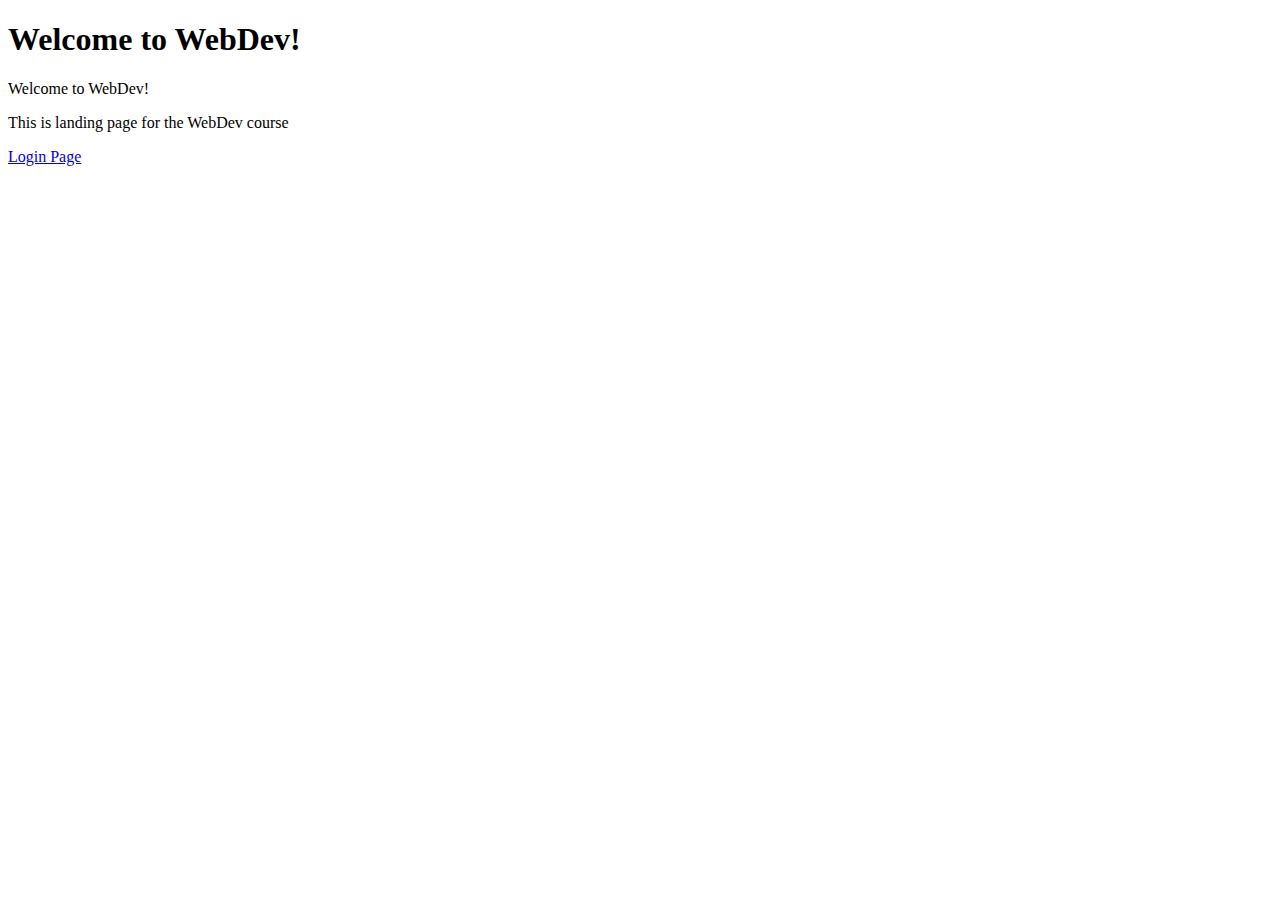
==== src/main/webapp/index.html @ 718af511 "Adding Login Page and some signUp" ====
<!DOCTYPE html>
<html lang="en">
<head>
    <meta charset="UTF-8">
    <title>WebDev</title>
</head>
<body>
<h1>
    Welcome to WebDev!
</h1>
Welcome to WebDev!

<p>
    This is landing page for the
    WebDev course
</p>

<a href="login/login.template.client.html">
    Login Page
</a>

</body>
</html>
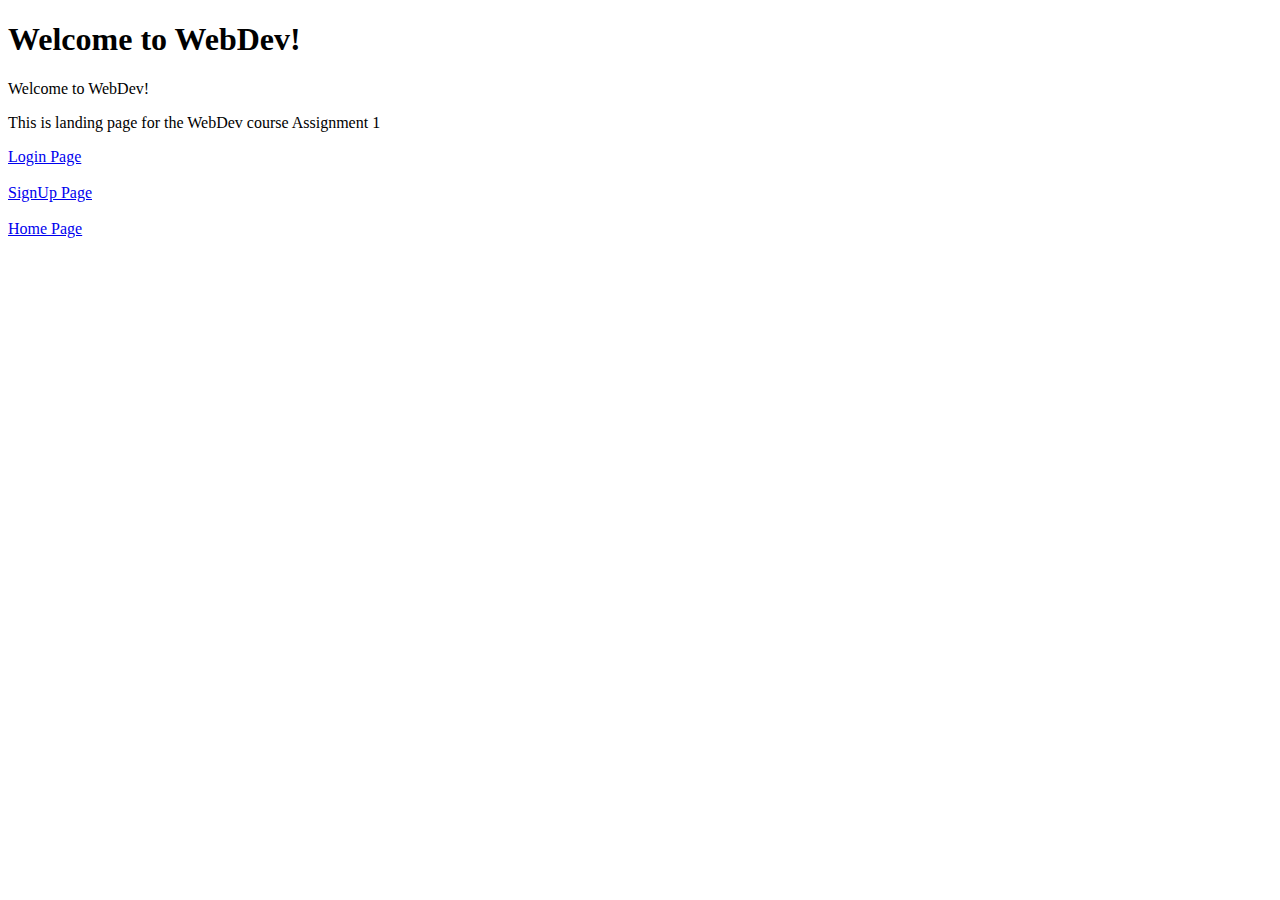
==== commit 81052868: "landing page edits" ====
--- a/src/main/webapp/index.html
+++ b/src/main/webapp/index.html
@@ -1,5 +1,5 @@
 <!DOCTYPE html>
-<html lang="en">
+<html lang="en" xmlns="http://www.w3.org/1999/html">
 <head>
     <meta charset="UTF-8">
     <title>WebDev</title>
@@ -12,12 +12,30 @@
 
 <p>
     This is landing page for the
-    WebDev course
+    WebDev course Assignment 1
 </p>
 
-<a href="login/login.template.client.html">
-    Login Page
-</a>
+<div>
+    <a href="login/login.template.client.html">
+        Login Page
+    </a>
+</div>
+
+<br/>
+
+<div>
+    <a href="register/register.template.client.html">
+        SignUp Page
+    </a>
+</div>
+
+<br/>
+
+<div>
+    <a href="home-page/home-page.template.client.html">
+        Home Page
+    </a>
+</div>
 
 </body>
 </html>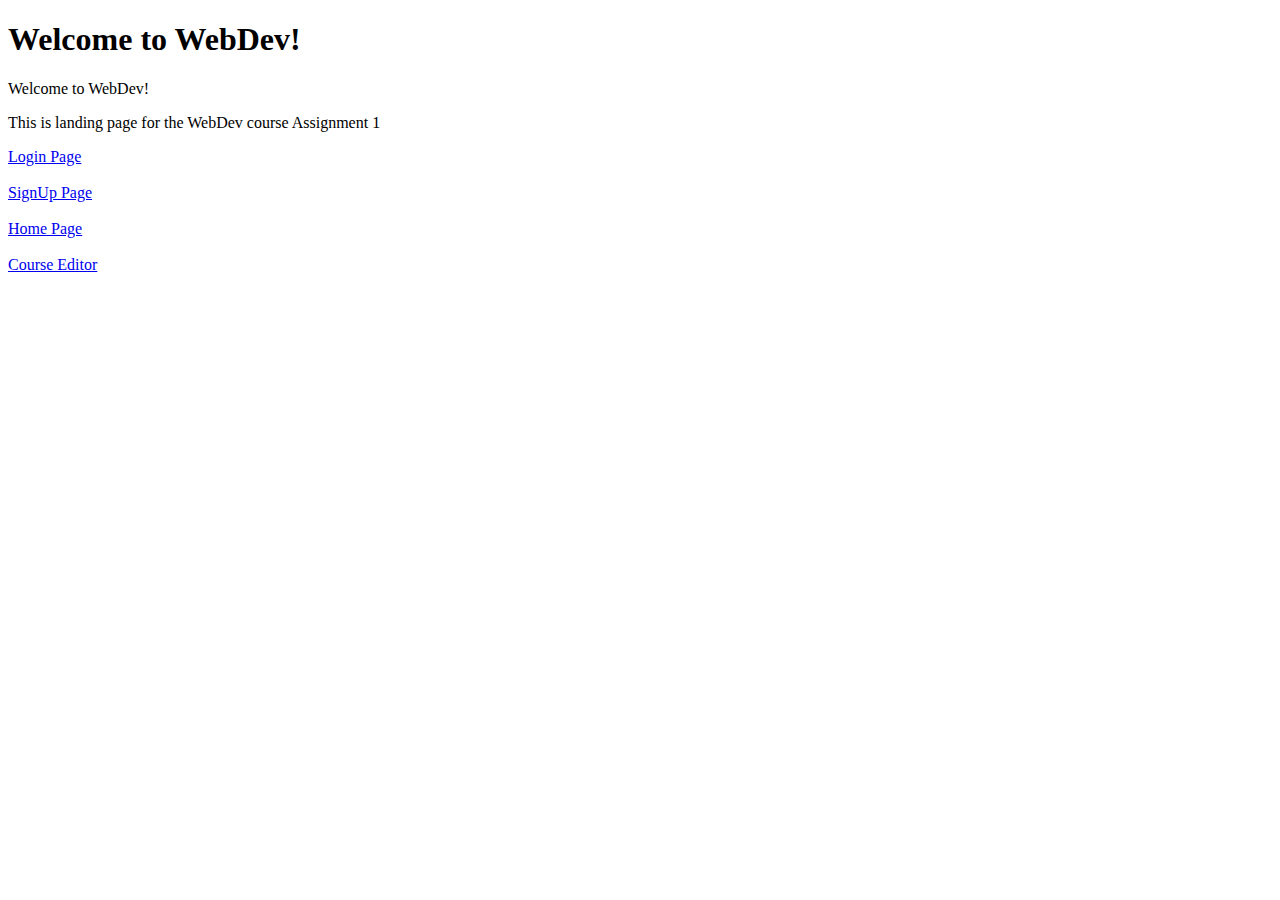
==== commit c5197280: "log in page sign in navigation" ====
--- a/src/main/webapp/index.html
+++ b/src/main/webapp/index.html
@@ -37,5 +37,13 @@
     </a>
 </div>
 
+<br/>
+
+<div>
+    <a href="course-editor/course-editor.template.client.html">
+        Course Editor
+    </a>
+</div>
+
 </body>
 </html>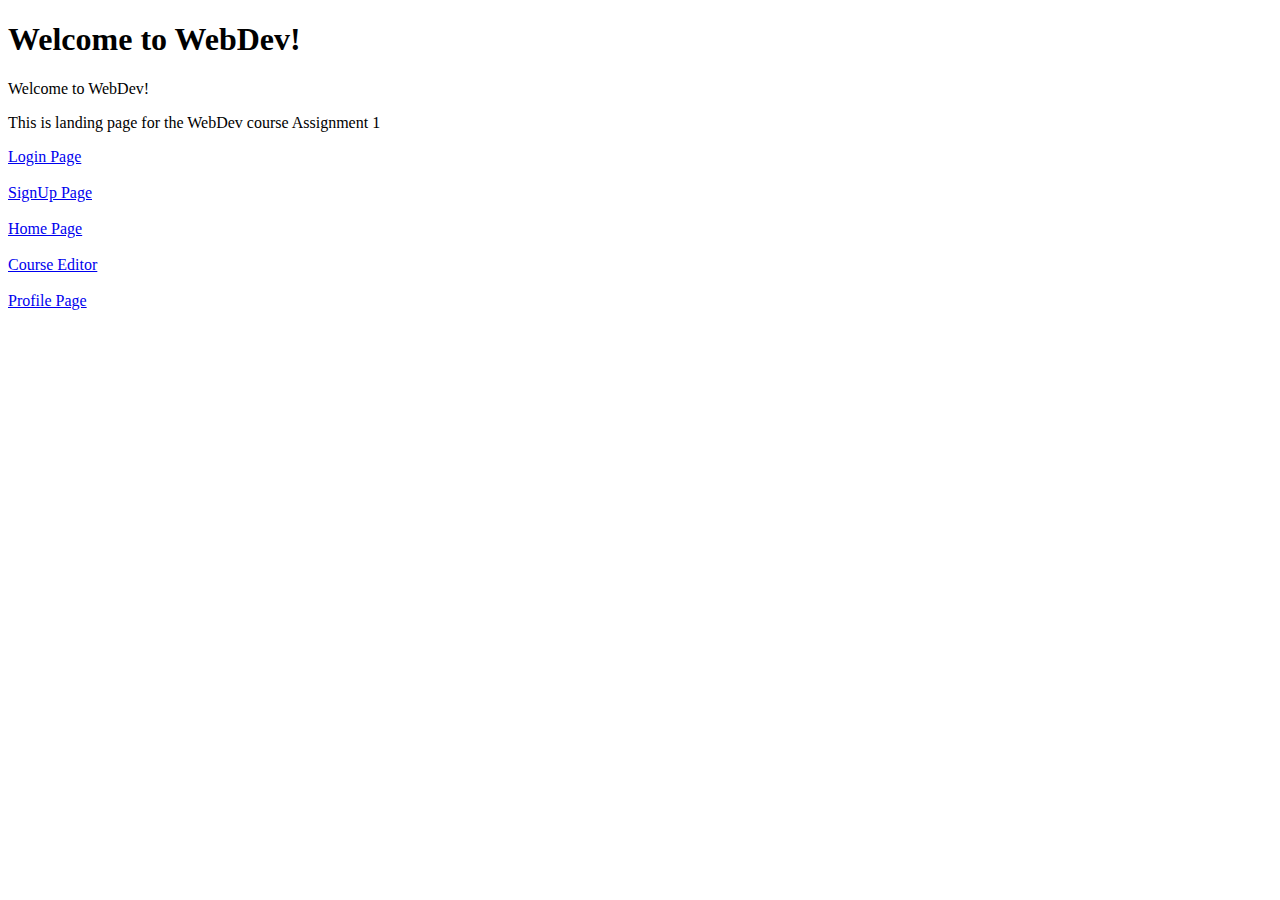
==== commit 17f4233a: "fixed titles" ====
--- a/src/main/webapp/index.html
+++ b/src/main/webapp/index.html
@@ -45,5 +45,13 @@
     </a>
 </div>
 
+<br/>
+
+<div>
+    <a href="profile/profile.template.client.html">
+        Profile Page
+    </a>
+</div>
+
 </body>
 </html>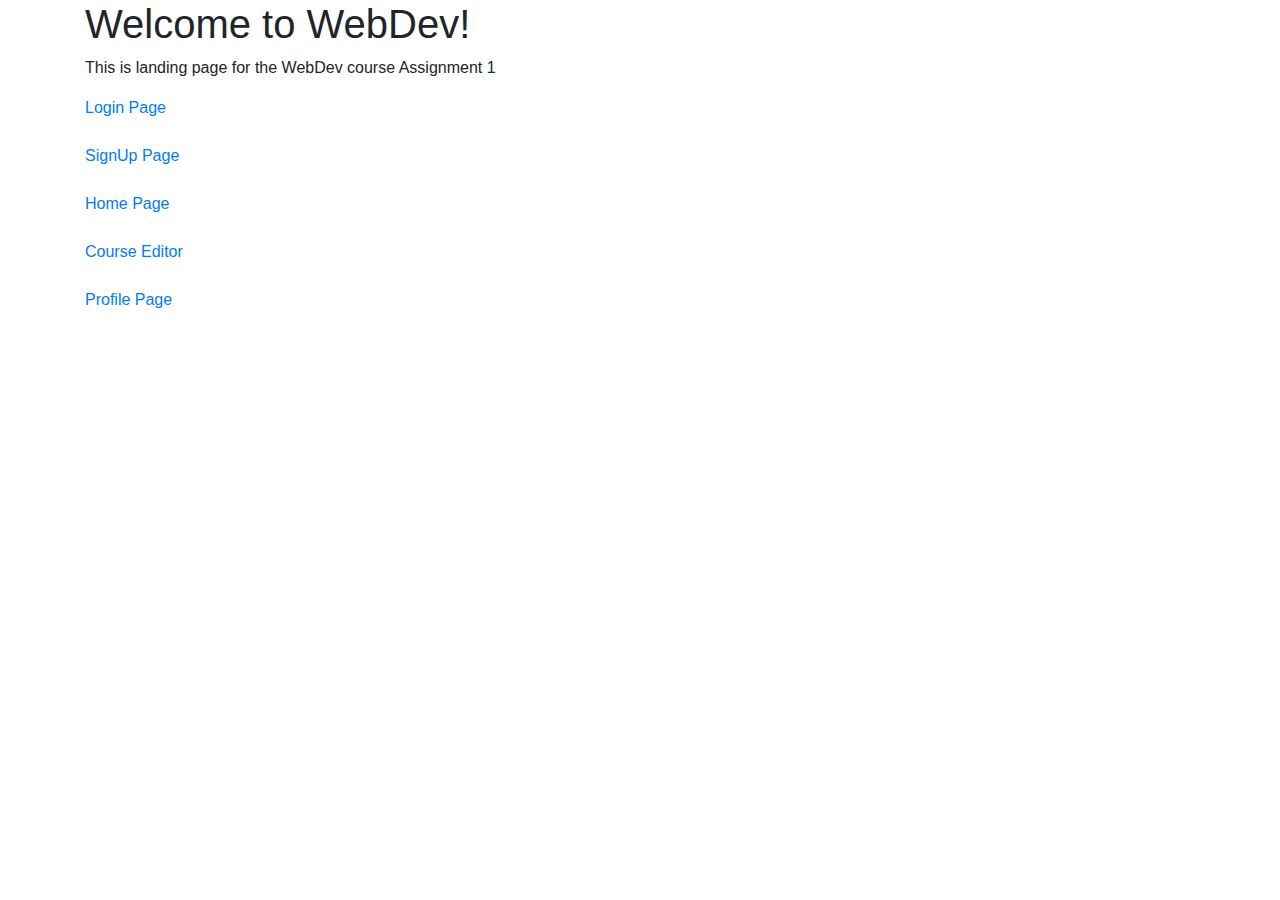
==== commit 258667b5: "landing page space updated" ====
--- a/src/main/webapp/index.html
+++ b/src/main/webapp/index.html
@@ -3,12 +3,13 @@
 <head>
     <meta charset="UTF-8">
     <title>WebDev</title>
+    <link href="https://stackpath.bootstrapcdn.com/bootstrap/4.5.2/css/bootstrap.min.css" rel="stylesheet"/>
 </head>
 <body>
+<div class="container">
 <h1>
     Welcome to WebDev!
 </h1>
-Welcome to WebDev!
 
 <p>
     This is landing page for the
@@ -32,7 +33,7 @@
 <br/>
 
 <div>
-    <a href="home-page/home-page.template.client.html">
+    <a href="home/home.template.client.html">
         Home Page
     </a>
 </div>
@@ -52,6 +53,6 @@
         Profile Page
     </a>
 </div>
-
+</div>
 </body>
 </html>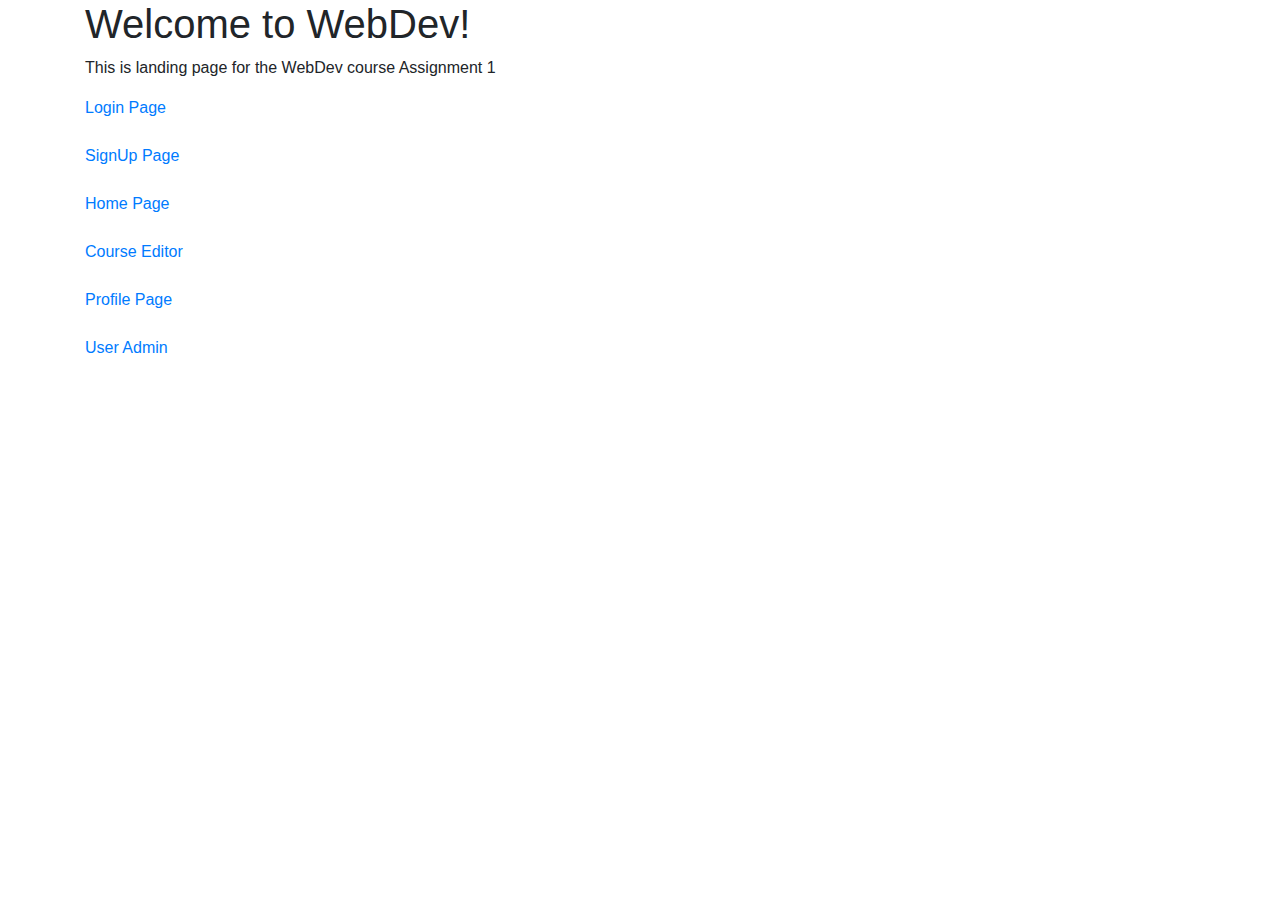
==== commit fc859d04: "added the user admin link to index.html" ====
--- a/src/main/webapp/index.html
+++ b/src/main/webapp/index.html
@@ -53,6 +53,15 @@
         Profile Page
     </a>
 </div>
+
+    <br/>
+
+    <div>
+        <a href="user-admin/user-admin.template.client.html">
+            User Admin
+        </a>
+    </div>
+
 </div>
 </body>
 </html>